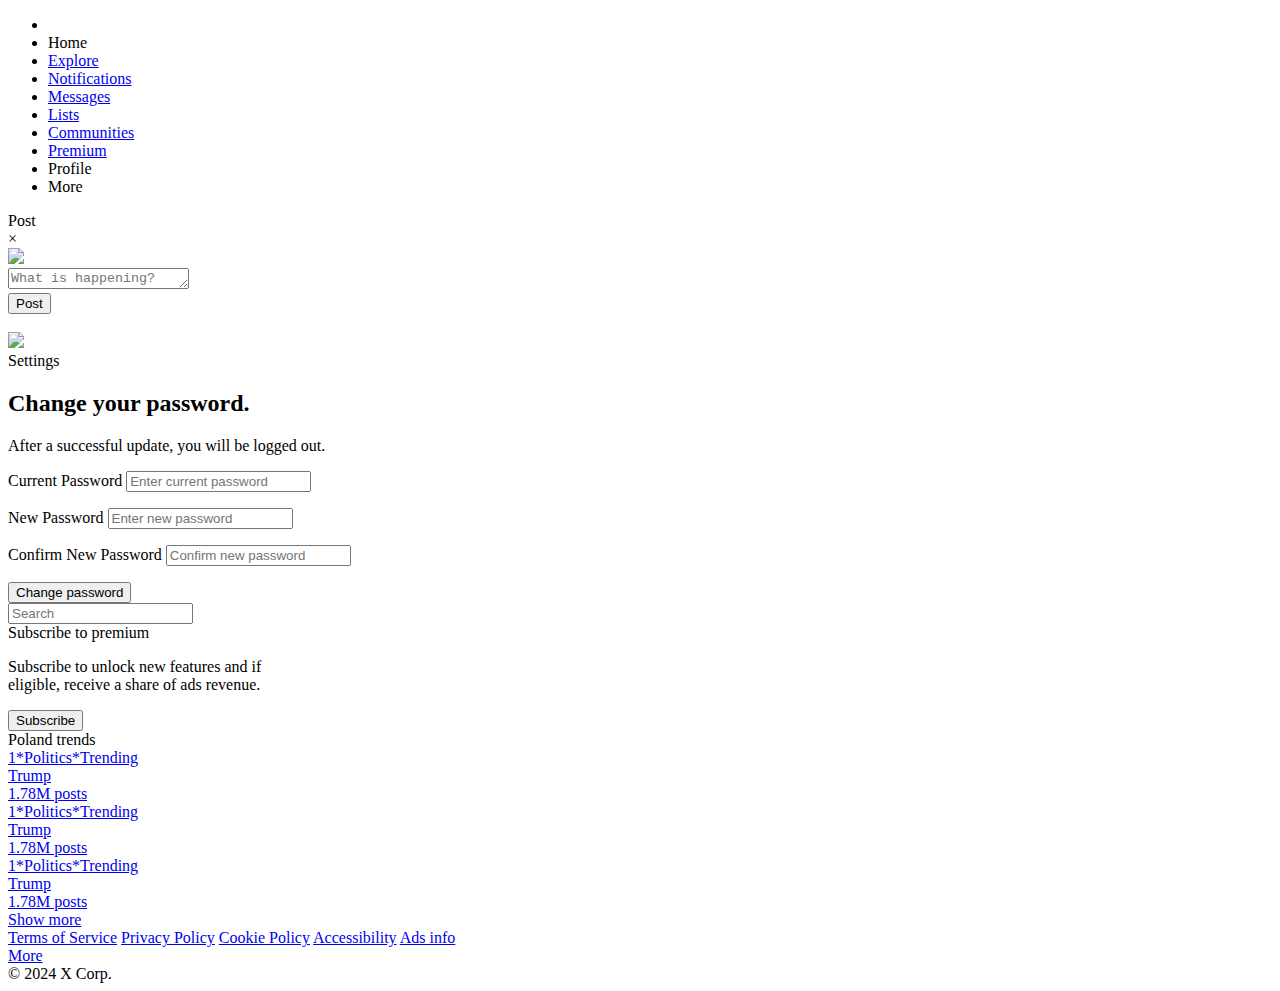
==== src/main/resources/templates/changePassword.html @ 9db41267 "frontend" ====
<!DOCTYPE html>
<html lang="en"
      xmlns:th="http://www.thymeleaf.org">
<head>
    <meta charset="UTF-8">
    <meta name="viewport" content="width=device-width, initial-scale=1.0">
    <title>Change Password</title>
    <script src="https://kit.fontawesome.com/7bdca9e143.js" crossorigin="anonymous"></script>
    <link rel="stylesheet" href="/css/style.css">
</head>

<body id="homePage">
<div class="container">
    <nav>
        <div class="navbar">
            <ul class="menu">
                <li><a th:href="@{/home}"><i class="fa-brands fa-twitter"></i></a></li>
                <li><a th:href="@{/home}"><i class="fa-solid fa-house"></i>Home</a></li>
                <li><a href="#"><i class="fa-solid fa-magnifying-glass"></i>Explore</a></li>
                <li><a href="#"><i class="fa-regular fa-bell"></i>Notifications</a></li>
                <li><a href="#"><i class="fa-regular fa-envelope"></i>Messages</a></li>
                <li><a href="#"><i class="fa-regular fa-rectangle-list"></i>Lists</a></li>
                <li><a href="#"><i class="fa-solid fa-user-group"></i>Communities</a></li>
                <li><a href="#"><i class="fa-brands fa-twitter"></i>Premium</a></li>
                <li><a th:href="@{/{username}(username=${myUser.username})}"><i class="fa-regular fa-user"></i>Profile</a></li>
                <li class="menu-item">
                    <div class="menu-link" onclick="moreWindow(event)"><i class="fa-solid fa-ellipsis"></i>More</div>

                    <div class="moreOptionsWindow" style="display: none;">
                        <a th:href="@{/settings/updateUser}" id="updateAccountModal" class="mowoptionLink1">Update account</a>
                        <a th:href="@{/settings/changePassword}" id="changePasswordModal" class="mowoptionLink2">Change password</a>
                        <div class="mowoption" onclick="confirmDelete()">
                            <form id="deleteForm" action="/deleteUser" method="post" style="display: none;">
                                <button type="submit" id="deleteButton"></button>
                            </form>
                            Delete your account
                        </div>
                    </div>
                </li>
            </ul>
            <div id="openPostModal" class="postNav">Post</div>

            <div id="postModal" class="modal">
                <div class="modal-content">
                    <span class="close">&times;</span>
                    <form th:action="@{/api/addPost}" method="post">
                        <div class="addPost">
                            <div class="userPhoto"><a th:href="@{/{username}(username=${myUser.username})}"><img src="/images/userPhoto.png"></a></div>
                            <div class="addPostRight">
                                <div class="happening">
                                    <textarea class="whatishappening" rows="1" placeholder="What is happening?"
                                              id="contentModal" name="content" required th:value="${content}"></textarea>
                                </div>
                                <div class="addPostBottom">
                                    <div class="icons">
                                        <a href="#"><i class="fa-regular fa-image"></i></a>
                                        <a href="#"><i class="fa-solid fa-video"></i></a>
                                        <a href="#"><i class="fa-solid fa-sliders"></i></a>
                                        <a href="#"><i class="fa-regular fa-face-smile"></i></a>
                                        <a href="#"><i class="fa-regular fa-calendar"></i></a>
                                        <a href="#"><i class="fa-solid fa-location-dot"></i></a>
                                    </div>
                                    <span><button class="btn" type="submit">Post</button></span>
                                </div>
                            </div>
                        </div>
                    </form>
                </div>
            </div>

            <br>
            <div class="profile" onclick="logoutWindow(event)">
                <div class="profileLeft">
                    <img src="/images/userPhoto.png">
                </div>
                <div class="profileRight">
                    <div class="profileFL">
                        <div class="profileFLname" th:text="${myUser.firstName}"></div>
                        <div class="profileFLname" th:text="${myUser.lastName}"></div>
                    </div>
                    <div class="profileUname" th:text="'@' + ${myUser.username}"></div>
                </div>
                <div class="profileDots">
                    <i class="fa-solid fa-ellipsis"></i>
                </div>
                <div class="profileOptionsWindow" style="display: none;">
                    <div class="powoption">Add an existing account</div>
                    <a th:href="@{/logout}"><div>Log out <span th:text="'@' + ${myUser.username}"></span></div></a>
                </div>
            </div>
        </div>
    </nav>

    <main>
        <div class="main">
            <div class="top">
                <div class="topL">
                    <a onclick="window.history.back();"><i class="fa-solid fa-arrow-left"></i></a>
                </div>
                <div class="topM">
                    <div class="topMuser">Settings</div>
                </div>
                <div class="topR"></div>
            </div>

            <div class="card-header">
                <h2 class="text-center">Change your password.</h2>
                <p class="text-center"> After a successful update, you will be logged out.</p>
            </div>

            <div class="card-body">
                <form method="post" role="form" th:action="@{changePassword}" th:object="${passwordForm}">
                    <div class="form-group">
                        <label class="form-label">Current Password</label>
                        <input class="form-control" id="currentPassword" name="currentPassword" placeholder="Enter current password"
                               th:field="*{currentPassword}" type="password" required/>
                        <p th:errors = "*{currentPassword}" class="text-danger"
                           th:if="${#fields.hasErrors('currentPassword')}"></p>
                    </div>

                    <div class="form-group">
                        <label class="form-label">New Password</label>
                        <input class="form-control" id="newPassword" name="newPassword" placeholder="Enter new password"
                               th:field="*{newPassword}" type="password" required/>
                        <p th:errors = "*{newPassword}" class="text-danger"
                           th:if="${#fields.hasErrors('newPassword')}"></p>
                    </div>

                    <div class="form-group">
                        <label class="form-label">Confirm New Password</label>
                        <input class="form-control" id="confirmPassword" name="confirmPassword" placeholder="Confirm new password"
                               th:field="*{confirmPassword}" type="password" required/>
                        <p th:errors = "*{confirmPassword}" class="text-danger"
                           th:if="${#fields.hasErrors('confirmPassword')}"></p>
                    </div>

                    <div class="form-group">
                        <button class="btn btn-primary" type="submit">Change password</button>
                    </div>
                </form>
            </div>
        </div>
    </main>

    <aside>
        <div class="aside">
            <div class="search">
                <div class="searchimg"><i class="fa-solid fa-magnifying-glass"></i></div>
                <div class="searchaside"><input type="text" id="searchtxt" placeholder="Search"></div>
            </div>

            <div class="subscribe">
                <div class="subscribetop">Subscribe to premium</div>
                <p>Subscribe to unlock new features and if  <br>
                    eligible, receive a share of ads revenue.</p>
                <span><button class="subscribebtn" type="submit">Subscribe</button></span>
            </div>

            <div class="trends">
                <div class="trendstop">Poland trends</div>

                <div class="proposed">
                    <a href="#">
                        <div class="trendsprofile">
                            <div class="firstline">
                                <div class="trendsnumber">1*Politics*Trending</div>
                                <div class="dots"><i class="fa-solid fa-ellipsis"></i></div>
                            </div>
                            <div class="trendsusername">Trump</div>
                            <div class="trendsnumberofposts">1.78M posts</div>
                        </div>
                    </a>

                    <a href="#">
                        <div class="trendsprofile">
                            <div class="firstline">
                                <div class="trendsnumber">1*Politics*Trending</div>
                                <div class="dots"><i class="fa-solid fa-ellipsis"></i></div>
                            </div>
                            <div class="trendsusername">Trump</div>
                            <div class="trendsnumberofposts">1.78M posts</div>
                        </div>
                    </a>

                    <a href="#">
                        <div class="trendsprofile">
                            <div class="firstline">
                                <div class="trendsnumber">1*Politics*Trending</div>
                                <div class="dots"><i class="fa-solid fa-ellipsis"></i></div>
                            </div>
                            <div class="trendsusername">Trump</div>
                            <div class="trendsnumberofposts">1.78M posts</div>
                        </div>
                    </a>
                </div>

                <a href="#" class="showmore"><div>Show more</div></a>

            </div>

            <footer>
                <div class="footer">
                    <a href="#">Terms of Service</a>
                    <a href="#">Privacy Policy</a>
                    <a href="#">Cookie Policy</a>
                    <a href="#">Accessibility</a>
                    <a href="#">Ads info</a>
                    <a href="#">
                        <div id="footermore">
                            <div>More</div>
                            <div id="footerdots"><i class="fa-solid fa-ellipsis"></i></div>
                        </div>
                    </a>
                    © 2024 X Corp.
                </div>
            </footer>
        </div>
    </aside>
</div>
<script src="/javascript/modals.js"></script>
<script src="/javascript/delete.js"></script>
</body>
</html>
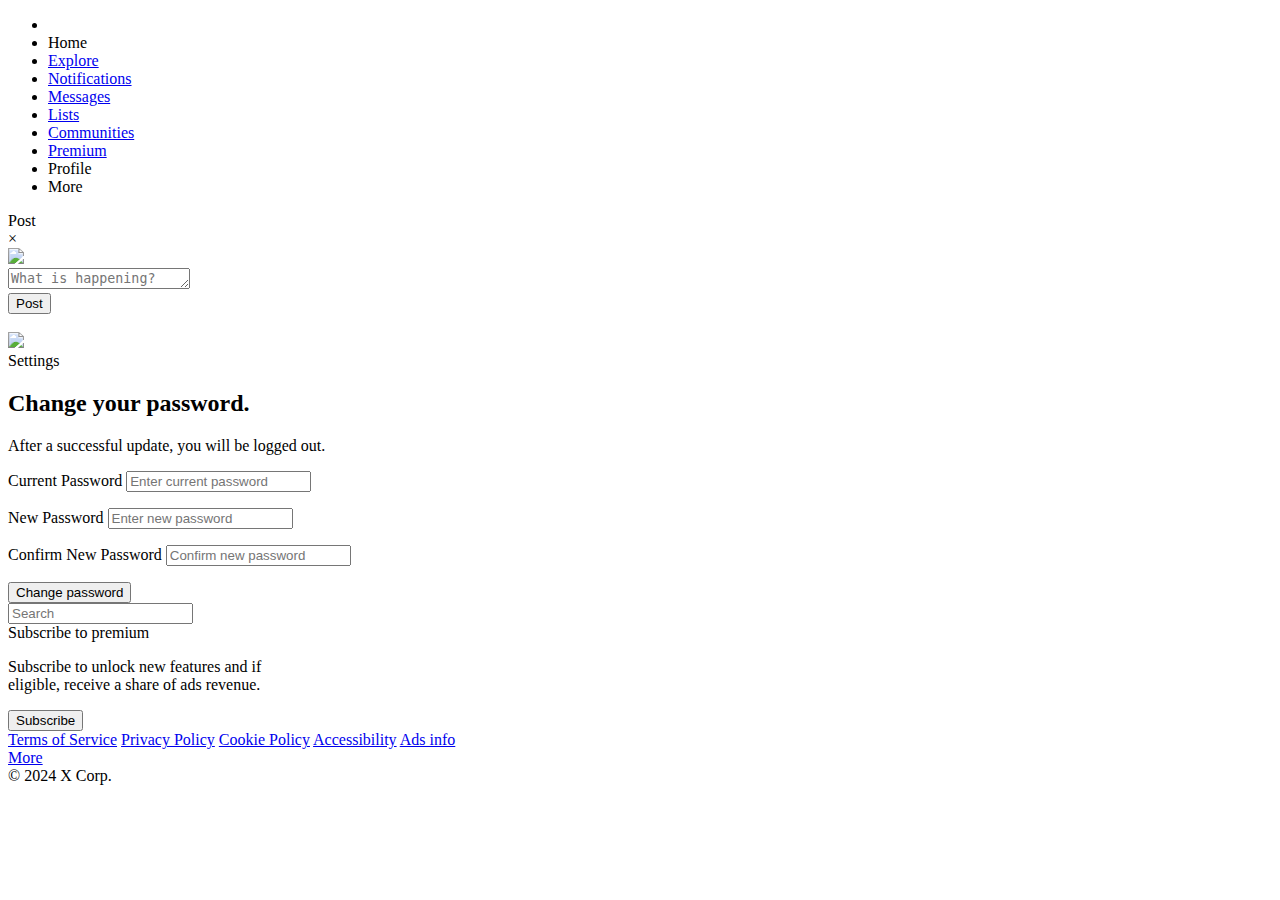
==== commit d4d0c056: "frontend" ====
--- a/src/main/resources/templates/changePassword.html
+++ b/src/main/resources/templates/changePassword.html
@@ -112,30 +112,30 @@
                 <form method="post" role="form" th:action="@{changePassword}" th:object="${passwordForm}">
                     <div class="form-group">
                         <label class="form-label">Current Password</label>
-                        <input class="form-control" id="currentPassword" name="currentPassword" placeholder="Enter current password"
-                               th:field="*{currentPassword}" type="password" required/>
+                        <input class="form-control f-c2" id="currentPassword" name="currentPassword" placeholder="Enter current password"
+                               th:field="*{currentPassword}" type="password" required>
                         <p th:errors = "*{currentPassword}" class="text-danger"
                            th:if="${#fields.hasErrors('currentPassword')}"></p>
                     </div>
 
                     <div class="form-group">
                         <label class="form-label">New Password</label>
-                        <input class="form-control" id="newPassword" name="newPassword" placeholder="Enter new password"
-                               th:field="*{newPassword}" type="password" required/>
+                        <input class="form-control f-c2" id="newPassword" name="newPassword" placeholder="Enter new password"
+                               th:field="*{newPassword}" type="password" required>
                         <p th:errors = "*{newPassword}" class="text-danger"
                            th:if="${#fields.hasErrors('newPassword')}"></p>
                     </div>
 
                     <div class="form-group">
                         <label class="form-label">Confirm New Password</label>
-                        <input class="form-control" id="confirmPassword" name="confirmPassword" placeholder="Confirm new password"
-                               th:field="*{confirmPassword}" type="password" required/>
+                        <input class="form-control f-c2" id="confirmPassword" name="confirmPassword" placeholder="Confirm new password"
+                               th:field="*{confirmPassword}" type="password" required>
                         <p th:errors = "*{confirmPassword}" class="text-danger"
                            th:if="${#fields.hasErrors('confirmPassword')}"></p>
                     </div>
 
                     <div class="form-group">
-                        <button class="btn btn-primary" type="submit">Change password</button>
+                        <button class="btn btn-primary btn-p2" type="submit">Change password</button>
                     </div>
                 </form>
             </div>
@@ -154,48 +154,6 @@
                 <p>Subscribe to unlock new features and if  <br>
                     eligible, receive a share of ads revenue.</p>
                 <span><button class="subscribebtn" type="submit">Subscribe</button></span>
-            </div>
-
-            <div class="trends">
-                <div class="trendstop">Poland trends</div>
-
-                <div class="proposed">
-                    <a href="#">
-                        <div class="trendsprofile">
-                            <div class="firstline">
-                                <div class="trendsnumber">1*Politics*Trending</div>
-                                <div class="dots"><i class="fa-solid fa-ellipsis"></i></div>
-                            </div>
-                            <div class="trendsusername">Trump</div>
-                            <div class="trendsnumberofposts">1.78M posts</div>
-                        </div>
-                    </a>
-
-                    <a href="#">
-                        <div class="trendsprofile">
-                            <div class="firstline">
-                                <div class="trendsnumber">1*Politics*Trending</div>
-                                <div class="dots"><i class="fa-solid fa-ellipsis"></i></div>
-                            </div>
-                            <div class="trendsusername">Trump</div>
-                            <div class="trendsnumberofposts">1.78M posts</div>
-                        </div>
-                    </a>
-
-                    <a href="#">
-                        <div class="trendsprofile">
-                            <div class="firstline">
-                                <div class="trendsnumber">1*Politics*Trending</div>
-                                <div class="dots"><i class="fa-solid fa-ellipsis"></i></div>
-                            </div>
-                            <div class="trendsusername">Trump</div>
-                            <div class="trendsnumberofposts">1.78M posts</div>
-                        </div>
-                    </a>
-                </div>
-
-                <a href="#" class="showmore"><div>Show more</div></a>
-
             </div>
 
             <footer>
@@ -219,5 +177,6 @@
 </div>
 <script src="/javascript/modals.js"></script>
 <script src="/javascript/delete.js"></script>
+<script src="/javascript/others.js"></script>
 </body>
 </html>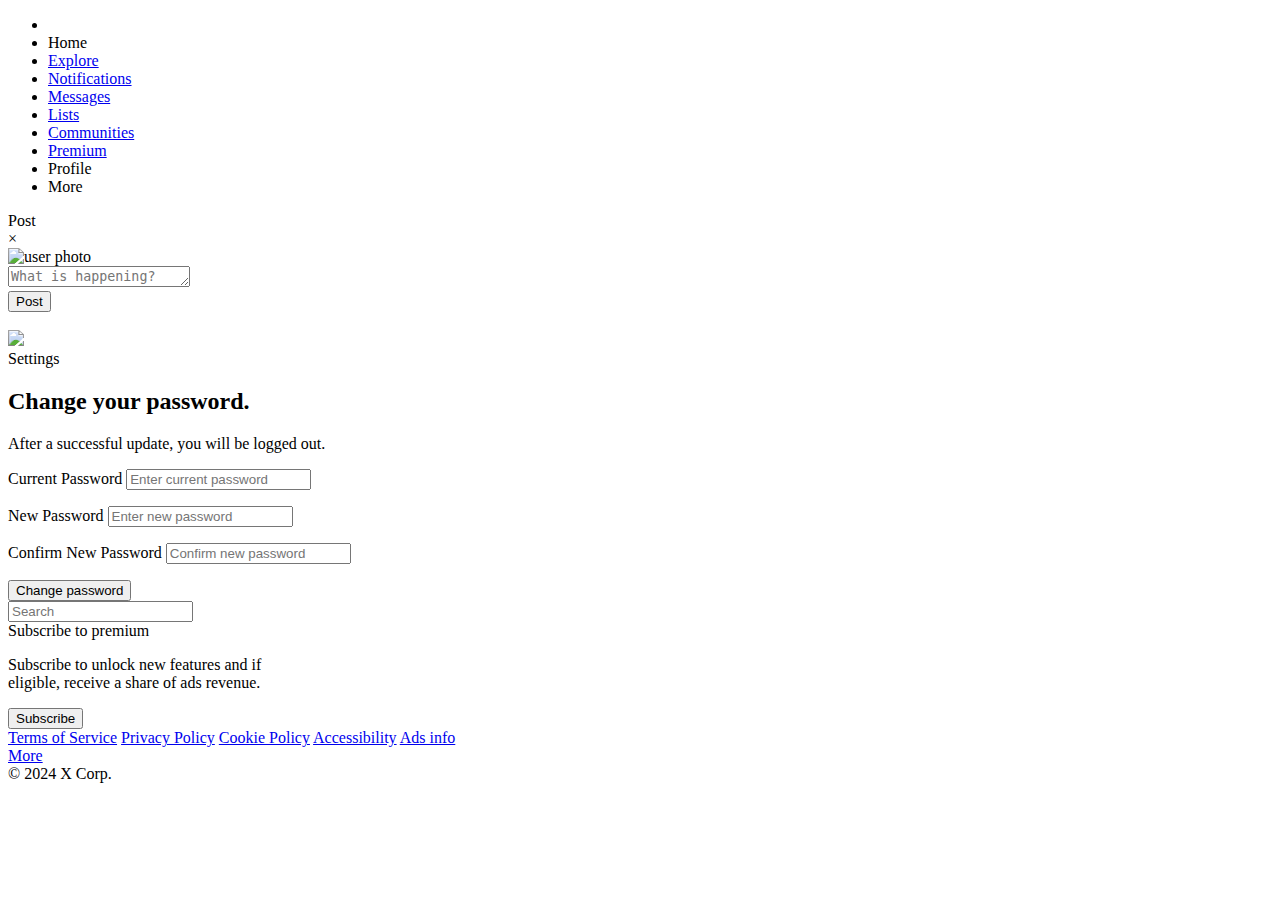
==== commit 0f27865c: "frontend" ====
--- a/src/main/resources/templates/changePassword.html
+++ b/src/main/resources/templates/changePassword.html
@@ -9,7 +9,7 @@
     <link rel="stylesheet" href="/css/style.css">
 </head>
 
-<body id="homePage">
+<body id="settings">
 <div class="container">
     <nav>
         <div class="navbar">
@@ -42,28 +42,34 @@
 
             <div id="postModal" class="modal">
                 <div class="modal-content">
-                    <span class="close">&times;</span>
+                    <span class="closePostModal">&times;</span>
                     <form th:action="@{/api/addPost}" method="post">
                         <div class="addPost">
-                            <div class="userPhoto"><a th:href="@{/{username}(username=${myUser.username})}"><img src="/images/userPhoto.png"></a></div>
+                            <div class="userPhoto">
+                                <a th:href="@{/{username}(username=${myUser.username})}">
+                                    <img src="/images/userPhoto.png" alt="user photo"></a>
+                            </div>
                             <div class="addPostRight">
                                 <div class="happening">
-                                    <textarea class="whatishappening" rows="1" placeholder="What is happening?"
-                                              id="contentModal" name="content" required th:value="${content}"></textarea>
+                                    <textarea class="whatishappening" rows="1" placeholder="What is happening?" id="contentModal" name="content" required th:value="${content}"></textarea>
+                                    <div class="gif-display"></div>
                                 </div>
                                 <div class="addPostBottom">
                                     <div class="icons">
-                                        <a href="#"><i class="fa-regular fa-image"></i></a>
-                                        <a href="#"><i class="fa-solid fa-video"></i></a>
-                                        <a href="#"><i class="fa-solid fa-sliders"></i></a>
-                                        <a href="#"><i class="fa-regular fa-face-smile"></i></a>
-                                        <a href="#"><i class="fa-regular fa-calendar"></i></a>
-                                        <a href="#"><i class="fa-solid fa-location-dot"></i></a>
+                                        <i class="fa-regular fa-image"></i>
+                                        <i class="fa-solid fa-video"></i>
+                                        <div class="gif-picker" style="display:none;"></div>
+                                        <i class="fa-solid fa-sliders"></i>
+                                        <i class="fa-regular fa-face-smile"></i>
+                                        <div class="emoji-picker" style="display:none;"></div>
+                                        <i class="fa-regular fa-calendar"></i>
+                                        <i class="fa-solid fa-location-dot"></i>
                                     </div>
                                     <span><button class="btn" type="submit">Post</button></span>
                                 </div>
                             </div>
                         </div>
+                        <input type="hidden" class="gifUrl" name="gifUrl">
                     </form>
                 </div>
             </div>
